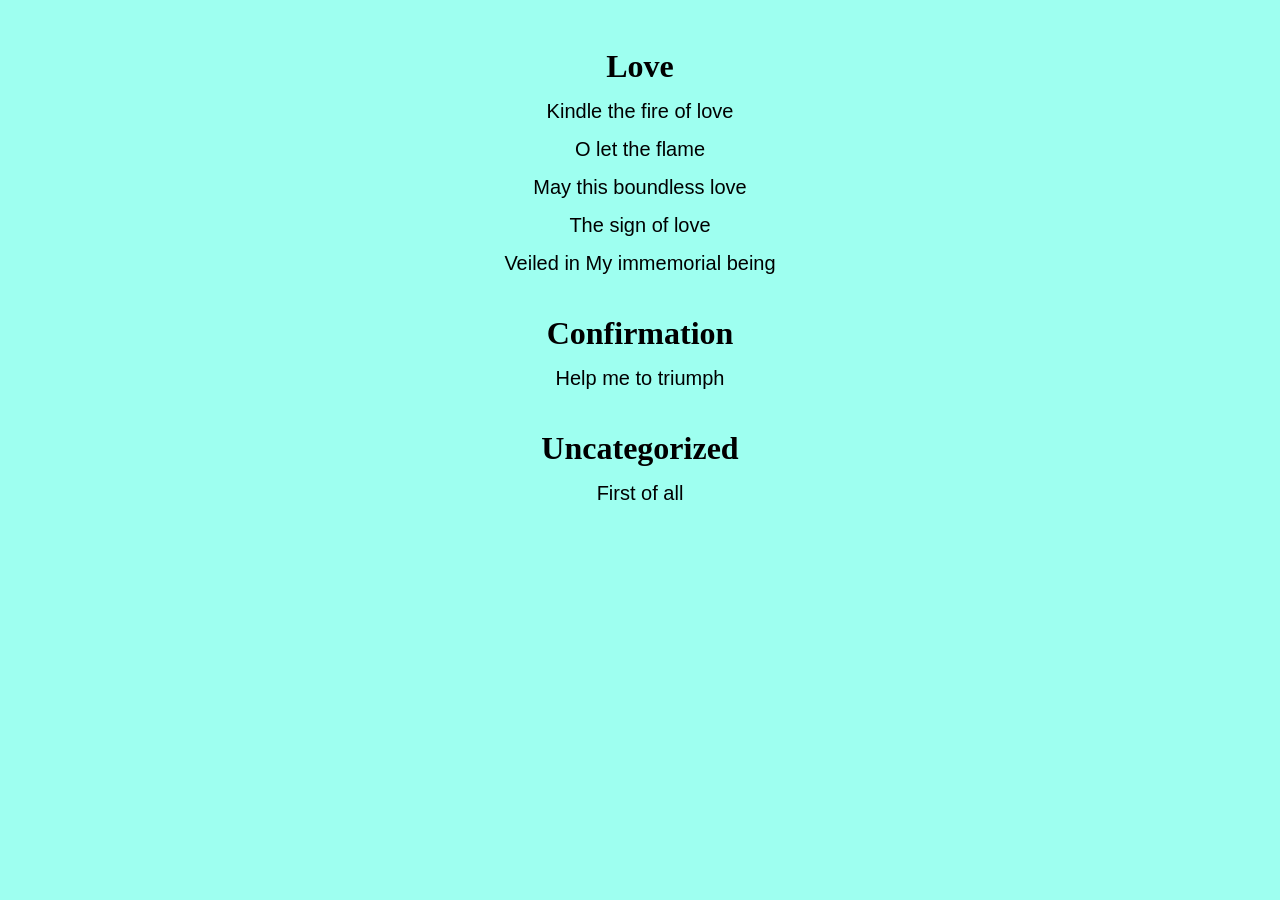
==== bahai_songs.html @ da107218 "added main menu properly" ====
<html>

<head>

    <meta charset="UTF-8" name="viewport" content="width=device-width, initial-scale=1.0">
    <script src="bahai_songs.js"></script>
    <script src="bahai_songs_data.js"></script>
    <link rel="stylesheet" href="bahai_songs.css">

</head>

<body onkeydown="keyPress(event.key)">

    <p id="hideMe">We are sorry, but your page failed to load due to unintended behaviors. Please contact the devs. Error 503</p>

    <div id="mainMenu" style="display: none;"></div>
    <div id="contentDiv"></div>

    <script>pageLoad()</script>

</body>

</html>
---- bahai_songs.css ----
html {
    font-size: 1px;
}

.songOuterDiv {
    display: flex;
    flex-direction: column;
    align-items: center; /* In this case, this is horizontal alignment */

    min-height: 100vh;
    /* padding-top: 20vh; */
    /* box-sizing: border-box; */
}

.songTdColumn {
    vertical-align: top;
    padding: 10rem;
    padding-top: 5rem;
}

.songLyric {
    text-align: center;
    font-size: 20rem;

    margin: 0;
    padding-top: 6rem;
}

/* .repetitions {
    text-align: center;
    margin-top: 0px;
    margin-bottom: 0px;
} */

.bold {
    font-weight: bold;
}

.blankDiv {
    padding-top: 15rem;
}

body {
    background-color: #9EFFF0;
}

.songHeader {
    text-align: center;
    font-size: 32rem;
    margin: 0;
    padding-top: 40rem;
    padding-bottom: 10rem;
}

p {
    font-family: Arial, Helvetica, sans-serif;
}

a {
    text-align: center;
    
    font-size: 16rem;
    padding-bottom: 20rem;
}

/* Main menu */

.mainMenuBtn {
    text-align: center;
    font-size: 20rem;

    margin: 0;
    padding-top: 15rem;
}

.mainMenuHeader {
    text-align: center;
    font-size: 32rem;
    margin: 0;
    padding-top: 40rem;
}

/* Computers */

@media (min-width: 1000px) {
    p {
        font-size: 30rem;
    }

    /* .songOuterDiv {
    } */
}
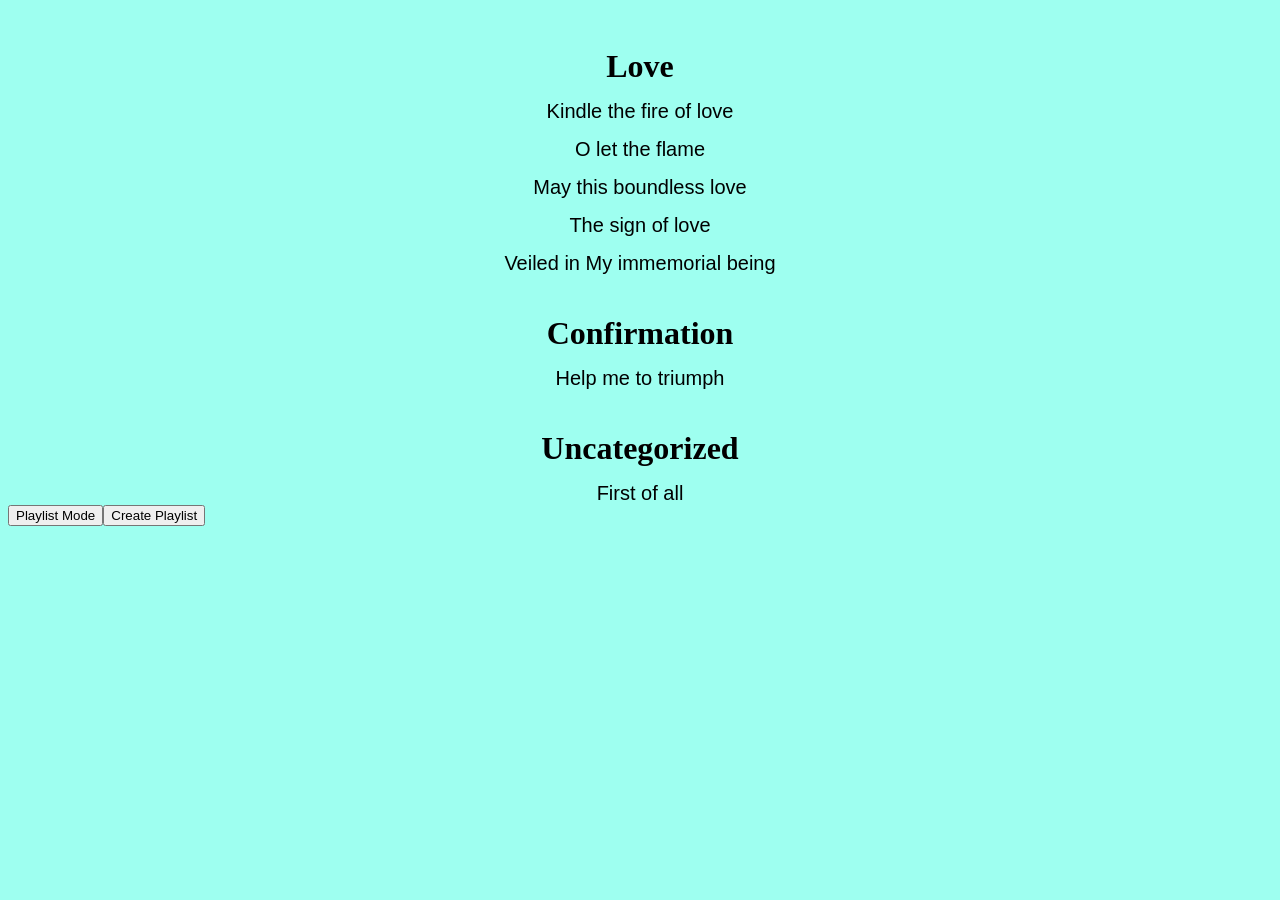
==== commit dde8c9ed: "split js into helper+main, renamed data.js" ====
--- a/bahai_songs.html
+++ b/bahai_songs.html
@@ -3,8 +3,9 @@
 <head>
 
     <meta charset="UTF-8" name="viewport" content="width=device-width, initial-scale=1.0">
-    <script src="bahai_songs.js"></script>
-    <script src="bahai_songs_data.js"></script>
+    <script src="main.js"></script>
+    <script src="helper.js"></script>
+    <script src="data.js"></script>
     <link rel="stylesheet" href="bahai_songs.css">
 
 </head>
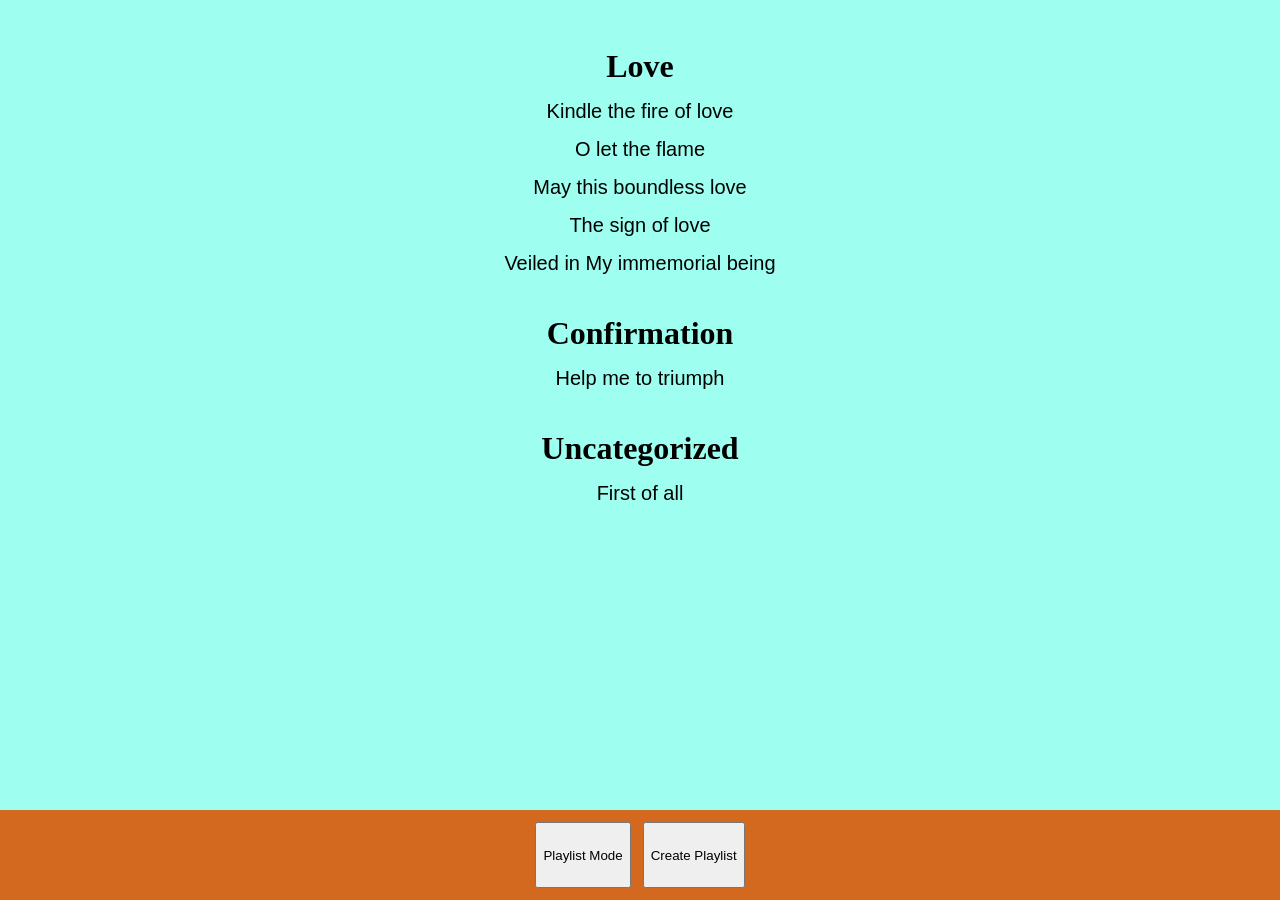
==== commit 3556f612: "heavy behind-the-scenes changes; added footer This should help a lot with future-proofing, and hopef" ====
--- a/bahai_songs.html
+++ b/bahai_songs.html
@@ -12,10 +12,14 @@
 
 <body onkeydown="keyPress(event.key)">
 
-    <p id="hideMe">We are sorry, but your page failed to load due to unintended behaviors. Please contact the devs. Error 503</p>
-
-    <div id="mainMenu" style="display: none;"></div>
+    <div id="mainMenu" class="hide"></div>
     <div id="contentDiv"></div>
+    <footer class="footer" id="footer">
+        <button id="mainMenuPlaylistStartBtn" onclick="playlistStart()">Playlist Mode</button>
+        <button id="mainMenuPlaylistCreateBtn" onclick="playlistCreateStart()">Create Playlist</button>
+        <button id="mainMenuPlaylistFinishBtn" onclick="playlistCreateFinish()">Save Playlist</button>
+        <button id="mainMenuReturnHomeBtn" onclick="returnHome()">Home</button>
+    </footer>
 
     <script>pageLoad()</script>
 
--- a/bahai_songs.css
+++ b/bahai_songs.css
@@ -7,7 +7,7 @@
     flex-direction: column;
     align-items: center; /* In this case, this is horizontal alignment */
 
-    min-height: 100vh;
+    min-height: 90%;
     /* padding-top: 20vh; */
     /* box-sizing: border-box; */
 }
@@ -80,6 +80,22 @@
     padding-top: 40rem;
 }
 
+.footer {
+    position: fixed;
+    bottom: 0;
+    left: 0;
+    width: 100%;
+    height: 10%;
+
+    box-sizing: border-box;
+    background-color: chocolate;
+    padding: 12rem 16rem;
+
+    display: flex;
+    justify-content: center;
+    gap: 12rem;
+}
+
 /* Computers */
 
 @media (min-width: 1000px) {
@@ -89,4 +105,8 @@
 
     /* .songOuterDiv {
     } */
+}
+
+.hide {
+    display: none;
 }
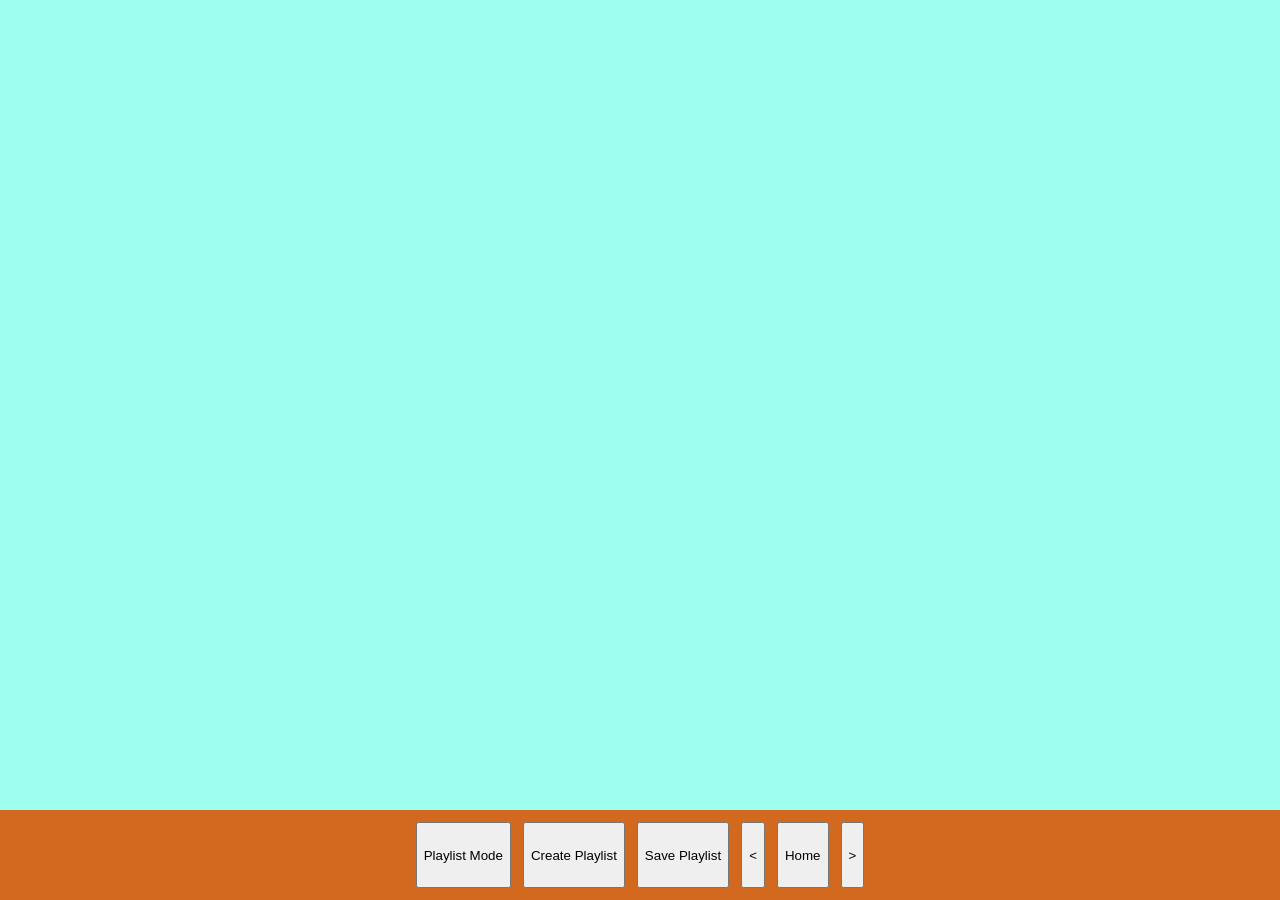
==== commit 5ef38291: "wip forward/back buttons for playlist (likely bugs)" ====
--- a/bahai_songs.html
+++ b/bahai_songs.html
@@ -18,7 +18,9 @@
         <button id="mainMenuPlaylistStartBtn" onclick="playlistStart()">Playlist Mode</button>
         <button id="mainMenuPlaylistCreateBtn" onclick="playlistCreateStart()">Create Playlist</button>
         <button id="mainMenuPlaylistFinishBtn" onclick="playlistCreateFinish()">Save Playlist</button>
+        <button id="mainMenuPlaylistBack" onclick="playlistAdvance(-1)"><</button>
         <button id="mainMenuReturnHomeBtn" onclick="returnHome()">Home</button>
+        <button id="mainMenuPlaylistForward" onclick="playlistAdvance(1)">></button>
     </footer>
 
     <script>pageLoad()</script>
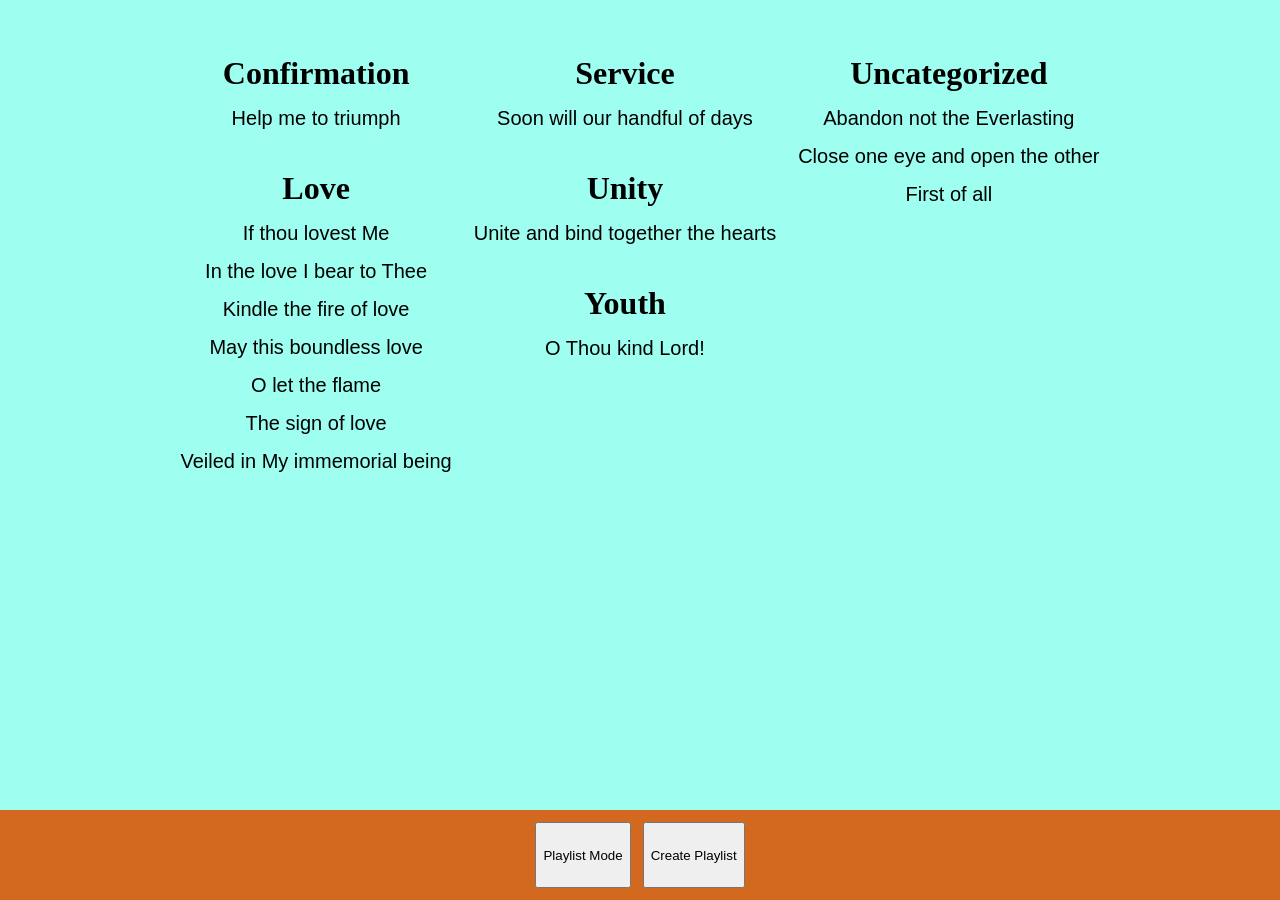
==== commit 93898cd0: "added columns to PC's main menu, misc changes many smaller changes that aren't 100% tested. just com" ====
--- a/bahai_songs.html
+++ b/bahai_songs.html
@@ -12,7 +12,7 @@
 
 <body onkeydown="keyPress(event.key)">
 
-    <div id="mainMenu" class="hide"></div>
+    <div id="mainMenu" class="outerDiv hide"></div>
     <div id="contentDiv"></div>
     <footer class="footer" id="footer">
         <button id="mainMenuPlaylistStartBtn" onclick="playlistStart()">Playlist Mode</button>
--- a/bahai_songs.css
+++ b/bahai_songs.css
@@ -2,12 +2,12 @@
     font-size: 1px;
 }
 
-.songOuterDiv {
+.outerDiv {
     display: flex;
     flex-direction: column;
     align-items: center; /* In this case, this is horizontal alignment */
 
-    min-height: 90%;
+    height: 90%;
     /* padding-top: 20vh; */
     /* box-sizing: border-box; */
 }
@@ -42,6 +42,7 @@
 
 body {
     background-color: #9EFFF0;
+    padding-bottom: 15vh;
 }
 
 .songHeader {
@@ -103,7 +104,7 @@
         font-size: 30rem;
     }
 
-    /* .songOuterDiv {
+    /* .outerDiv {
     } */
 }
 
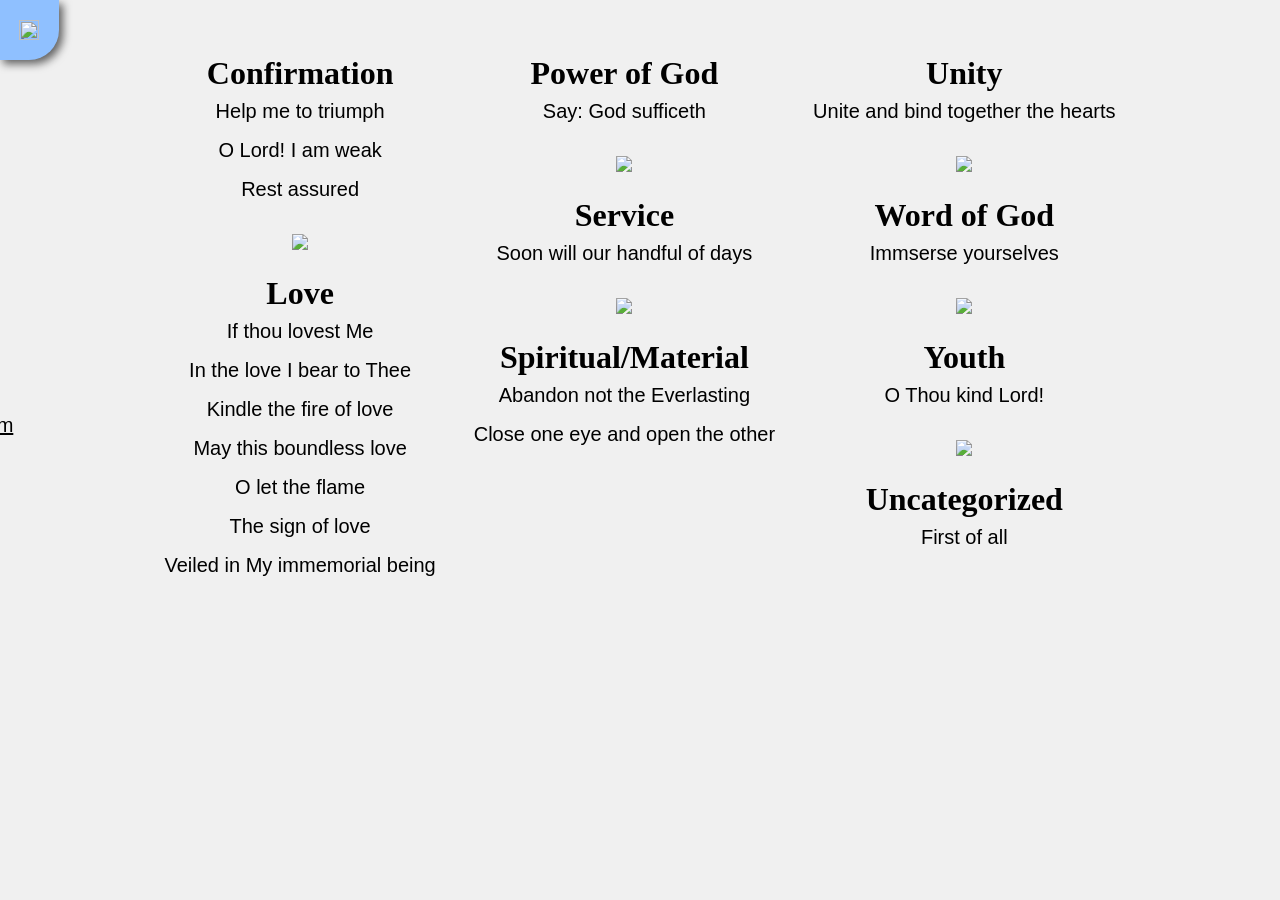
==== commit 61a44d7b: "MASSIVE overhaul of UI. very small bugs pushing in order to show people on Wednesday night for feedb" ====
--- a/bahai_songs.html
+++ b/bahai_songs.html
@@ -14,14 +14,70 @@
 
     <div id="mainMenu" class="outerDiv hide"></div>
     <div id="contentDiv"></div>
+    
+    <input type="checkbox" id="footer-toggle" class="checkbox-toggle-hide">
     <footer class="footer" id="footer">
-        <button id="mainMenuPlaylistStartBtn" onclick="playlistStart()">Playlist Mode</button>
-        <button id="mainMenuPlaylistCreateBtn" onclick="playlistCreateStart()">Create Playlist</button>
-        <button id="mainMenuPlaylistFinishBtn" onclick="playlistCreateFinish()">Save Playlist</button>
-        <button id="mainMenuPlaylistBack" onclick="playlistAdvance(-1)"><</button>
-        <button id="mainMenuReturnHomeBtn" onclick="returnHome()">Home</button>
-        <button id="mainMenuPlaylistForward" onclick="playlistAdvance(1)">></button>
+        <button id="mainMenuPlaylistBack" class="footerBtn" onclick="arrowKey('ArrowLeft')"><</button>
+        <button id="mainMenuReturnHomeBtn" class="footerBtn" onclick="returnHome()">Home</button>
+        <button id="mainMenuPlaylistForward" class="footerBtn" onclick="arrowKey('ArrowRight')">></button>
     </footer>
+    
+    <input type="checkbox" id="sidebar-toggle" class="checkbox-toggle-hide">
+    <label for="sidebar-toggle" class="sidebarToggleBtn" onclick="sidebarOverlay('')">
+        <img src="Images/Settings_Icon.png" alt="Settings" class="icon">
+    </label>
+    <aside id="sidebar">
+        <div class="sidebarDiv" id="sidebarNavigation">
+            <button id="sidebarPlaylistStartBtn" class="sidebarBtn moving" onclick="playlistStart()">Start Playlist</button>
+            <button id="sidebarPlaylistEndBtn" class="sidebarBtn moving" onclick="returnHome()">End Playlist</button>
+            <button id="sidebarPlaylistEditBtn" class="sidebarBtn moving" onclick="updateNavButtons('edit')">Edit Playlist</button>
+            <button id="sidebarPlaylistSaveBtn" class="sidebarBtn moving" onclick="playlistCreateFinish()">Save Changes</button>
+            <button id="sidebarPlaylistCopyBtn" class="sidebarBtn moving" onclick="playlistCopy()">Copy Playlist Link</button>
+            <!-- <button id="sidebarPlaylistCreateBtn" class="sidebarBtn navPlaylistCreateBtn" onclick="playlistCreateStart()">Create Playlist</button> -->
+        </div>
+        <div class="sidebarDiv" id="sidebarPlaylistViewer">
+            <h1 id="playlistViewerIntro" class="sidebarText">Current Playlist:</h1>
+            <div id="sidebarPlaylistViewerOverflow"></div>
+        </div>
+        <div class="sidebarDiv" id="sidebarBottom">
+            <button id="sidebarRequest" class="sidebarBtn" onclick="sidebarOverlay('request')">Request a Song</button>
+            <button id="sidebarAbout" class="sidebarBtn" onclick="sidebarOverlay('about')">About</button>
+            <button id="sidebarShortcuts" class="sidebarBtn pc" onclick="sidebarOverlay('shortcuts')">Keyboard Shortcuts</button>
+            <!-- <button id="sidebarHowTo" class="sidebarBtn" onclick="sidebarOverlay('howto')">How To</button> -->
+        </div>
+    </aside>
+    
+    <div id="sidebarShadow"></div>
+
+    <!-- <aside id="sidebarOverlay-howto" class="sidebarOverlay">
+        <h1 class="songHeader noPadding">How To</h1>
+        <p class="songLyric">Temp</p>
+    </aside> -->
+    <aside id="sidebarOverlay-shortcuts" class="sidebarOverlay">
+        <h1 class="songHeader noPadding">Left/Right Arrow Keys</h1>
+        <p class="songLyric">Switch between songs</p>
+        <h1 class="songHeader">h</h1>
+        <p class="songLyric">Go to homescreen</p>
+        <h1 class="songHeader">Escape</h1>
+        <p class="songLyric">Toggle sidebar menus</p>
+    </aside>
+    <aside id="sidebarOverlay-about" class="sidebarOverlay">
+        <h1 class="songHeader noPadding">About</h1>
+        <p class="songLyric">This website was created to share lyrics to Bahá'í songs sung in devotional spaces.</p>
+        <p class="songLyric">To view similar content in Google-Slide form, see <a href="https://bit.ly/BahaiSongs" target="_blank" class="sansLink">bit.ly/BahaiSongs</a>.</p>
+    </aside>
+    <aside id="sidebarOverlay-request" class="sidebarOverlay">
+        <h1 class="songHeader noPadding">Request a Song</h1>
+        <p class="songLyric">To request to add a song, please email <u>benmaxtennant@gmail.com</u> with the song title, link, and lyrics.</p>
+        <p class="songLyric">Optionally, you can include a video of the song and/or its guitar chords.</p>
+    </aside>
+
+    <input type="checkbox" id="position-indicator-toggle" class="checkbox-toggle-hide">
+    <div id="playlistPositionIndicator">
+        <p class="playlistPositionIndicatorCircle positionIndicatorFilled" onclick="playlistAdvance(-1)">&#8249;</p>
+        <div id="playlistPositionIndicatorCircleDiv"></div>
+        <p class="playlistPositionIndicatorCircle positionIndicatorFilled" onclick="playlistAdvance(1)">&#8250;</p>
+    </div>
 
     <script>pageLoad()</script>
 
--- a/bahai_songs.css
+++ b/bahai_songs.css
@@ -1,3 +1,19 @@
+:root {
+    --sidebar-width: calc(100vw - 55rem);
+    --sidebar-color: #8fc0ff;
+    --sidebar-color-dark: #46a7ff;
+    --sidebar-color-light: #bbd6ff;
+
+    --sidebar-button-disabled-background: #c6dcff;
+    --sidebar-button-disabled-text: #565656;
+
+    --sidebar-overlay-width: calc(100vw - 78rem);
+
+    --footer-color: #0073cd;
+
+    --main-menu-hover: #e0e0e0;
+}
+
 html {
     font-size: 1px;
 }
@@ -5,7 +21,8 @@
 .outerDiv {
     display: flex;
     flex-direction: column;
-    align-items: center; /* In this case, this is horizontal alignment */
+    align-items: center;
+    /* In this case, this is horizontal alignment */
 
     height: 90%;
     /* padding-top: 20vh; */
@@ -16,6 +33,7 @@
     vertical-align: top;
     padding: 10rem;
     padding-top: 5rem;
+    padding-bottom: 13vh;
 }
 
 .songLyric {
@@ -41,8 +59,8 @@
 }
 
 body {
-    background-color: #9EFFF0;
-    padding-bottom: 15vh;
+    background-color: #f0f0f0;
+    margin-bottom: 15vh;
 }
 
 .songHeader {
@@ -59,11 +77,30 @@
 
 a {
     text-align: center;
-    
+
     font-size: 16rem;
     padding-bottom: 20rem;
 }
 
+.sansLink {
+    font-size: 20rem;
+    font-family: Arial, Helvetica, sans-serif;
+    color: black;
+}
+
+.mainMenuThemeDiv {
+    display: flex;
+    flex-direction: column;
+
+    align-items: center;
+}
+
+.greenDivider {
+    max-width: 150rem;
+
+    margin: 25rem;
+}
+
 /* Main menu */
 
 .mainMenuBtn {
@@ -71,43 +108,419 @@
     font-size: 20rem;
 
     margin: 0;
-    padding-top: 15rem;
+    padding: 8rem;
+
+    border-radius: 10rem;
+
+    cursor: pointer;
+}
+
+.mainMenuBtn:hover {
+    background: var(--main-menu-hover);
 }
 
 .mainMenuHeader {
     text-align: center;
     font-size: 32rem;
     margin: 0;
+}
+
+#mainMenu {
     padding-top: 40rem;
 }
 
 .footer {
     position: fixed;
-    bottom: 0;
+    bottom: -10vh;
     left: 0;
-    width: 100%;
-    height: 10%;
+    width: 100vw;
+    height: 10vh;
+
+    transition: bottom 0.3s ease;
 
     box-sizing: border-box;
-    background-color: chocolate;
     padding: 12rem 16rem;
+
+    background-color: var(--footer-color);
+    border-top: 3rem solid black;
 
     display: flex;
     justify-content: center;
     gap: 12rem;
 }
 
-/* Computers */
-
-@media (min-width: 1000px) {
-    p {
-        font-size: 30rem;
+#footer-toggle:checked~.footer {
+    bottom: 0;
+}
+
+.footerBtn {
+    border: 2rem solid black;
+    border-radius: 10rem;
+    background: var(--sidebar-color-dark);
+
+    font-size: 20rem;
+
+    cursor: pointer;
+}
+
+.footerBtn:hover {
+    background: var(--footer-color);
+}
+
+#playlistPositionIndicator {
+    position: fixed;
+    transition: bottom 0.2s ease;
+
+    bottom: -3vh;
+    margin: 0;
+
+    left: 50%;
+    transform: translateX(-50%);
+    text-align: center;
+
+    display: flex;
+    flex-direction: row;
+}
+
+#playlistPositionIndicatorCircleDiv {
+    display: flex;
+    flex-direction: row;
+}
+
+.playlistPositionIndicatorCircle {
+    margin: 0;
+
+    width: 22rem;
+    aspect-ratio: 1;
+    font: 40rem;
+
+    cursor: default;
+}
+
+.positionIndicatorFilled {
+    cursor: pointer;
+}
+
+.positionIndicatorFilled:hover {
+    background: var(--main-menu-hover);
+}
+
+#position-indicator-toggle:checked~#playlistPositionIndicator {
+    bottom: 10vh;
+}
+
+/* Sidebar */
+
+#sidebar {
+    position: fixed;
+    top: 0;
+    left: 0;
+
+    width: var(--sidebar-width);
+    height: 100vh;
+    padding-left: 0;
+
+    background: var(--sidebar-color);
+    z-index: 100;
+
+    transform: translateX(calc(0px - var(--sidebar-width)));
+    transition: transform 0.3s ease;
+}
+
+.sidebarDiv {
+    margin-left: 10rem;
+    margin-right: 10rem;
+
+    display: flex;
+    flex-direction: column;
+}
+
+#sidebarNavigation {
+    height: 20vh;
+
+    align-items: center;
+
+    overflow: auto;
+}
+
+#sidebarPlaylistViewer {
+    height: 60vh;
+
+    align-items: center;
+}
+
+#sidebarPlaylistViewerOverflow {
+    overflow: auto;
+    border: 3rem solid black;
+    border-radius: 12rem;
+}
+
+#sidebarBottom {
+    height: 20vh;
+
+    overflow: auto;
+
+    display: flex;
+    flex-direction: column-reverse;
+    align-items: center;
+    justify-content: center;
+}
+
+.sidebarBtn {
+    width: 80%;
+    text-align: center;
+
+    margin-top: 15rem;
+    padding: 0;
+
+    border: 2rem solid black;
+    border-radius: 10rem;
+    background: var(--sidebar-color-dark);
+
+    font-size: 20rem;
+
+    cursor: pointer;
+}
+
+.sidebarBtn.moving {
+    position: fixed;
+    width: calc((var(--sidebar-width) - 20rem) * 0.8);
+
+    left: -20vw;
+    transition: left 0.3s ease;
+}
+
+.sidebarBtn.moving.open {
+    left: calc((var(--sidebar-width) - 20rem) * 0.1 + 10rem);
+}
+
+#sidebarPlaylistEditBtn {
+    top: 42rem;
+}
+
+#sidebarPlaylistSaveBtn {
+    top: 42rem;
+}
+
+#sidebarPlaylistCopyBtn {
+    top: 84rem;
+}
+
+.sidebarBtn:not(:disabled):hover {
+    background: var(--sidebar-color);
+}
+
+.sidebarBtn:disabled {
+    background: var(--sidebar-color);
+    color: var(--sidebar-button-disabled-text);
+    cursor: not-allowed;
+}
+
+.sidebarText {
+    font-size: 32rem;
+    color: black;
+
+    text-align: center;
+
+    margin: 0;
+}
+
+.icon {
+    width: 20rem;
+    height: 20rem;
+    object-fit: contain;
+}
+
+#sidebarShadow {
+    position: fixed;
+
+    height: 100vh;
+    width: 20vw;
+    top: 0;
+    left: -20vw;
+
+    z-index: 50;
+
+    transition: left 0.3s ease;
+}
+
+#sidebar-toggle:checked ~ #sidebarShadow {
+    left: 0;
+    box-shadow: 4rem 0 8rem rgba(0, 0, 0, 0.6);
+}
+
+/* Toggle button */
+.sidebarToggleBtn {
+    position: fixed;
+    top: 0;
+    left: -1rem;
+
+    background: var(--sidebar-color);
+    border-bottom-right-radius: 30rem;
+    box-shadow: 4rem 4rem 8rem rgba(0, 0, 0, 0.6);
+
+    padding: 20rem 20rem;
+    cursor: pointer;
+
+    transition: transform 0.3s ease;
+    z-index: 75;
+}
+
+/* When checkbox is checked */
+#sidebar-toggle:checked ~ #sidebar {
+    transform: translateX(0);
+    /* box-shadow: 4rem 0 8rem rgba(0, 0, 0, 0.6); */
+}
+
+#sidebar-toggle:checked ~ .sidebarToggleBtn {
+    transform: translateX(var(--sidebar-width));
+}
+
+/* .sidebarToggleBtn:hover {
+    background: #0073cd;
+} */
+
+.sidebarOverlay {
+    position: fixed;
+    top: 20vh;
+    left: calc(-6rem - var(--sidebar-overlay-width));
+
+    width: var(--sidebar-overlay-width);
+    height: 60vh;
+
+    background: var(--sidebar-color-dark);
+    z-index: 200;
+
+    border: 3rem solid black;
+    border-radius: 12rem;
+
+    display: flex;
+    flex-direction: column;
+    justify-content: center;
+
+    transition: left 0.25s ease;
+}
+
+.sidebarOverlay.open {
+    left: 10rem;
+}
+
+/* #sidebar {
+    position: fixed;
+    top: 0;
+    left: 0;
+
+    width: var(--sidebar-width);
+    height: 100vh;
+    padding-left: 0;
+
+    background: var(--sidebar-color);
+    z-index: 100;
+
+    transform: translateX(calc(0px - var(--sidebar-width)));
+    transition: transform 0.3s ease;
+} */
+
+/* Stuff regarding playlistViewer */
+
+.playlistViewerRow {
+    display: flex;
+    flex-direction: row;
+    align-items: center;
+    text-align: center;
+
+    padding-top: 8rem;
+    padding-bottom: 8rem;
+    padding-left: 4rem;
+    padding-right: 4rem;
+}
+
+.playlistViewerRow.alternating {
+    background: var(--sidebar-color-light);
+}
+
+.playlistViewerRow.edit {
+    padding-right: 0;
+}
+
+.playlistViewerRow p {
+    font-size: 22rem;
+    color: black;
+
+    width: 100%;
+    margin: 0;
+}
+
+.playlistViewerRow.edit p {
+    width: 80%
+}
+
+.playlistViewerRow button {
+    width: 20%;
+    aspect-ratio: 1 / 1;
+
+    background: none;
+    border: none;
+    border-radius: 100%;
+
+    padding: 0;
+
+    cursor: pointer;
+
+    display: none;
+}
+
+.playlistViewerRow.edit button {
+    display: block;
+}
+
+.playlistViewerRow button:hover {
+    background: var(--sidebar-color-dark);
+    /* rgba(0, 159, 255, 0.1); */
+}
+
+.playlistViewerRow img {
+    max-width: 50%;
+    aspect-ratio: 1 / 1;
+}
+
+.dragging {
+    opacity: 0;
+}
+
+.dropAbove {
+    border-top: 3rem solid black;
+}
+
+.dropBelow {
+    border-bottom: 3rem solid black;
+}
+
+
+/* Leave at bottom of CSS page */
+
+@media (min-width: 600px) {
+    :root {
+        --sidebar-width: 20vw;
+        --sidebar-overlay-width: calc(20vw - 23rem);
     }
-
-    /* .outerDiv {
-    } */
+}
+
+@media (max-width: 599px) {
+    .pc {
+        display: none;
+    }
 }
 
 .hide {
     display: none;
+}
+
+.checkbox-toggle-hide {
+    display: none
+        /* Comment this section to show checkboxes for testing purposes */
+}
+
+.noPadding {
+    padding: 0;
 }
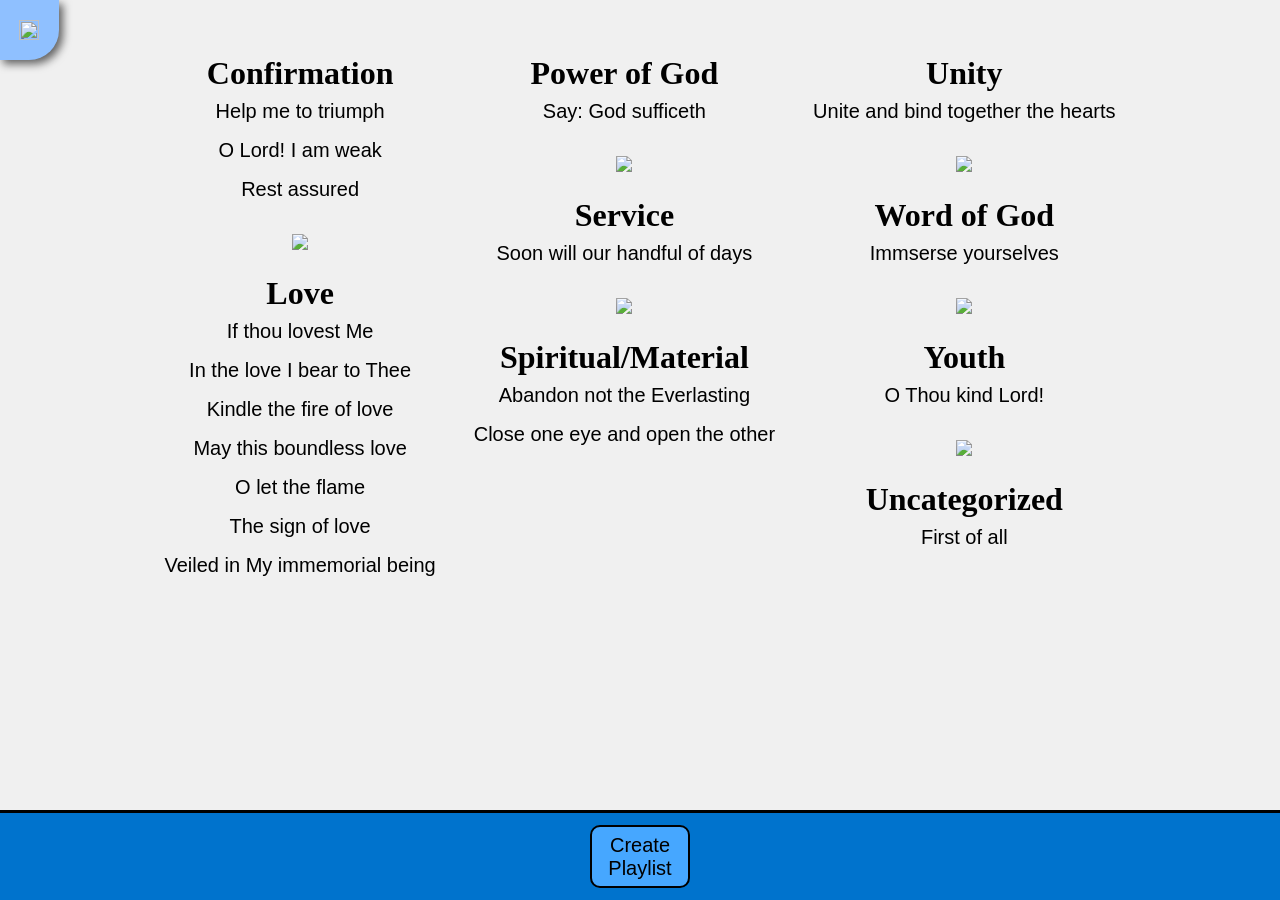
==== commit 94a9dcfd: "test currently, playlistViewer is super broken, but I want to test it without risking breaking it fu" ====
--- a/bahai_songs.html
+++ b/bahai_songs.html
@@ -17,32 +17,33 @@
     
     <input type="checkbox" id="footer-toggle" class="checkbox-toggle-hide">
     <footer class="footer" id="footer">
-        <button id="mainMenuPlaylistBack" class="footerBtn" onclick="arrowKey('ArrowLeft')"><</button>
-        <button id="mainMenuReturnHomeBtn" class="footerBtn" onclick="returnHome()">Home</button>
-        <button id="mainMenuPlaylistForward" class="footerBtn" onclick="arrowKey('ArrowRight')">></button>
+        <button id="footerPlaylistBack" class="footerBtn" onclick="arrowKey('ArrowLeft')"><</button>
+        <button id="footerReturnHomeBtn" class="footerBtn" onclick="returnHome()">Home</button>
+        <button id="footerPlaylistForward" class="footerBtn" onclick="arrowKey('ArrowRight')">></button>
+        <button id="footerPlaylistStart" class="footerBtn" onclick="playlistStart()">Start Playlist</button>
+        <button id="footerPlaylistEdit" class="footerBtn" onclick="playlistEdit()">Create Playlist</button>
     </footer>
     
-    <input type="checkbox" id="sidebar-toggle" class="checkbox-toggle-hide">
-    <label for="sidebar-toggle" class="sidebarToggleBtn" onclick="sidebarOverlay('')">
+    <label for="sidebar-toggle" id="sidebarToggleBtn" onclick="setSidebarVisibility('toggle')">
         <img src="Images/Settings_Icon.png" alt="Settings" class="icon">
     </label>
     <aside id="sidebar">
-        <div class="sidebarDiv" id="sidebarNavigation">
-            <button id="sidebarPlaylistStartBtn" class="sidebarBtn moving" onclick="playlistStart()">Start Playlist</button>
-            <button id="sidebarPlaylistEndBtn" class="sidebarBtn moving" onclick="returnHome()">End Playlist</button>
-            <button id="sidebarPlaylistEditBtn" class="sidebarBtn moving" onclick="updateNavButtons('edit')">Edit Playlist</button>
-            <button id="sidebarPlaylistSaveBtn" class="sidebarBtn moving" onclick="playlistCreateFinish()">Save Changes</button>
-            <button id="sidebarPlaylistCopyBtn" class="sidebarBtn moving" onclick="playlistCopy()">Copy Playlist Link</button>
-            <!-- <button id="sidebarPlaylistCreateBtn" class="sidebarBtn navPlaylistCreateBtn" onclick="playlistCreateStart()">Create Playlist</button> -->
-        </div>
         <div class="sidebarDiv" id="sidebarPlaylistViewer">
             <h1 id="playlistViewerIntro" class="sidebarText">Current Playlist:</h1>
             <div id="sidebarPlaylistViewerOverflow"></div>
+            <div class="sidebarBtnVertical">
+                <button id="sidebarPlaylistEditBtn" class="sidebarBtn moving" onclick="playlistEdit()">Edit Playlist</button>
+                <button id="sidebarPlaylistSaveBtn" class="sidebarBtn moving" onclick="playlistSave()">Done Editing</button>
+            </div>
+            <div class="sidebarBtnVertical">
+                <button id="sidebarPlaylistCopyBtn" class="sidebarBtn moving" onclick="playlistCopy()">Copy Playlist Link</button>
+            </div>
+            <!-- <button id="sidebarPlaylistCreateBtn" class="sidebarBtn navPlaylistCreateBtn" onclick="playlistCreateStart()">Create Playlist</button> -->
         </div>
         <div class="sidebarDiv" id="sidebarBottom">
-            <button id="sidebarRequest" class="sidebarBtn" onclick="sidebarOverlay('request')">Request a Song</button>
-            <button id="sidebarAbout" class="sidebarBtn" onclick="sidebarOverlay('about')">About</button>
-            <button id="sidebarShortcuts" class="sidebarBtn pc" onclick="sidebarOverlay('shortcuts')">Keyboard Shortcuts</button>
+            <button id="sidebar-request" class="sidebarBtn wide" onclick="sidebarOverlay('request')">Request a Song</button>
+            <button id="sidebar-about" class="sidebarBtn wide" onclick="sidebarOverlay('about')">About</button>
+            <button id="sidebar-shortcuts" class="sidebarBtn pc wide" onclick="sidebarOverlay('shortcuts')">Keyboard Shortcuts</button>
             <!-- <button id="sidebarHowTo" class="sidebarBtn" onclick="sidebarOverlay('howto')">How To</button> -->
         </div>
     </aside>
@@ -68,15 +69,14 @@
     </aside>
     <aside id="sidebarOverlay-request" class="sidebarOverlay">
         <h1 class="songHeader noPadding">Request a Song</h1>
-        <p class="songLyric">To request to add a song, please email <u>benmaxtennant@gmail.com</u> with the song title, link, and lyrics.</p>
+        <p class="songLyric">To request to add a song, please email <u>benmaxtennant<wbr>@gmail.com</u> with the song title, link, and lyrics.</p>
         <p class="songLyric">Optionally, you can include a video of the song and/or its guitar chords.</p>
     </aside>
 
-    <input type="checkbox" id="position-indicator-toggle" class="checkbox-toggle-hide">
-    <div id="playlistPositionIndicator">
-        <p class="playlistPositionIndicatorCircle positionIndicatorFilled" onclick="playlistAdvance(-1)">&#8249;</p>
-        <div id="playlistPositionIndicatorCircleDiv"></div>
-        <p class="playlistPositionIndicatorCircle positionIndicatorFilled" onclick="playlistAdvance(1)">&#8250;</p>
+    <div id="positionIndicator">
+        <p class="positionIndicatorCircle left filled" onclick="playlistAdvance(-1)">&#8249;</p>
+        <div id="positionIndicatorDiv"></div>
+        <p class="positionIndicatorCircle right filled" onclick="playlistAdvance(1)">&#8250;</p>
     </div>
 
     <script>pageLoad()</script>
--- a/bahai_songs.css
+++ b/bahai_songs.css
@@ -14,6 +14,8 @@
     --main-menu-hover: #e0e0e0;
 }
 
+/* //////////////////////////////// Songs //////////////////////////////// */
+
 html {
     font-size: 1px;
 }
@@ -101,7 +103,7 @@
     margin: 25rem;
 }
 
-/* Main menu */
+/* ////////////////////////////// Main Menu ////////////////////////////// */
 
 .mainMenuBtn {
     text-align: center;
@@ -127,7 +129,23 @@
 
 #mainMenu {
     padding-top: 40rem;
-}
+    transition: 0.3s ease;
+    overflow: auto;
+}
+
+#mainMenu.sidebarPadding {
+    padding-left: calc(var(--sidebar-width));
+}
+
+#contentDiv {
+    transition: 0.3s ease;
+}
+
+#contentDiv.sidebarPadding {
+    padding-left: calc(var(--sidebar-width));
+}
+
+/* //////////////////////////////// Footer /////////////////////////////// */
 
 .footer {
     position: fixed;
@@ -161,17 +179,21 @@
     font-size: 20rem;
 
     cursor: pointer;
+
+    width: 100rem;
 }
 
 .footerBtn:hover {
     background: var(--footer-color);
 }
 
-#playlistPositionIndicator {
+/* ////////////////////////// Position Indicator ///////////////////////// */
+
+#positionIndicator {
     position: fixed;
     transition: bottom 0.2s ease;
 
-    bottom: -3vh;
+    bottom: -5vh;
     margin: 0;
 
     left: 50%;
@@ -182,34 +204,47 @@
     flex-direction: row;
 }
 
-#playlistPositionIndicatorCircleDiv {
+#positionIndicator.open {
+    bottom: 10vh;
+}
+
+#positionIndicatorDiv {
     display: flex;
     flex-direction: row;
 }
 
-.playlistPositionIndicatorCircle {
-    margin: 0;
-
-    width: 22rem;
+.positionIndicatorCircle {
+    margin: 0;
+
+    width: 30rem;
+    height: auto;
     aspect-ratio: 1;
-    font: 40rem;
+    font-size: 32rem;
 
     cursor: default;
 }
 
-.positionIndicatorFilled {
+.positionIndicatorCircle.filled {
     cursor: pointer;
 }
 
-.positionIndicatorFilled:hover {
+.positionIndicatorCircle.filled:hover {
     background: var(--main-menu-hover);
 }
 
-#position-indicator-toggle:checked~#playlistPositionIndicator {
-    bottom: 10vh;
-}
-
-/* Sidebar */
+.positionIndicatorCircle.left {
+    padding-bottom: 2rem;
+    border-top-left-radius: 15rem;
+    border-bottom-left-radius: 15rem;
+}
+
+.positionIndicatorCircle.right {
+    padding-bottom: 2rem;
+    border-top-right-radius: 15rem;
+    border-bottom-right-radius: 15rem;
+}
+
+/* /////////////////////////////// Sidebar /////////////////////////////// */
 
 #sidebar {
     position: fixed;
@@ -227,6 +262,10 @@
     transition: transform 0.3s ease;
 }
 
+#sidebar.open {
+    transform: translateX(0);
+}
+
 .sidebarDiv {
     margin-left: 10rem;
     margin-right: 10rem;
@@ -235,24 +274,19 @@
     flex-direction: column;
 }
 
-#sidebarNavigation {
-    height: 20vh;
+#sidebarPlaylistViewer {
+    height: 80vh;
 
     align-items: center;
 
-    overflow: auto;
-}
-
-#sidebarPlaylistViewer {
-    height: 60vh;
-
-    align-items: center;
+    padding-top: 20rem;
 }
 
 #sidebarPlaylistViewerOverflow {
     overflow: auto;
     border: 3rem solid black;
     border-radius: 12rem;
+    width: 100%;
 }
 
 #sidebarBottom {
@@ -266,6 +300,10 @@
     justify-content: center;
 }
 
+.sidebarBtnVertical {
+    background: red;
+}
+
 .sidebarBtn {
     width: 80%;
     text-align: center;
@@ -283,7 +321,7 @@
 }
 
 .sidebarBtn.moving {
-    position: fixed;
+    position: absolute;
     width: calc((var(--sidebar-width) - 20rem) * 0.8);
 
     left: -20vw;
@@ -294,16 +332,8 @@
     left: calc((var(--sidebar-width) - 20rem) * 0.1 + 10rem);
 }
 
-#sidebarPlaylistEditBtn {
-    top: 42rem;
-}
-
-#sidebarPlaylistSaveBtn {
-    top: 42rem;
-}
-
-#sidebarPlaylistCopyBtn {
-    top: 84rem;
+.sidebarBtnVertical {
+    height: 42rem;
 }
 
 .sidebarBtn:not(:disabled):hover {
@@ -344,13 +374,13 @@
     transition: left 0.3s ease;
 }
 
-#sidebar-toggle:checked ~ #sidebarShadow {
+#sidebarShadow.open {
     left: 0;
     box-shadow: 4rem 0 8rem rgba(0, 0, 0, 0.6);
 }
 
 /* Toggle button */
-.sidebarToggleBtn {
+#sidebarToggleBtn {
     position: fixed;
     top: 0;
     left: -1rem;
@@ -366,24 +396,14 @@
     z-index: 75;
 }
 
-/* When checkbox is checked */
-#sidebar-toggle:checked ~ #sidebar {
-    transform: translateX(0);
-    /* box-shadow: 4rem 0 8rem rgba(0, 0, 0, 0.6); */
-}
-
-#sidebar-toggle:checked ~ .sidebarToggleBtn {
+#sidebarToggleBtn.open {
     transform: translateX(var(--sidebar-width));
 }
-
-/* .sidebarToggleBtn:hover {
-    background: #0073cd;
-} */
 
 .sidebarOverlay {
     position: fixed;
     top: 20vh;
-    left: calc(-6rem - var(--sidebar-overlay-width));
+    left: calc(-20rem - var(--sidebar-overlay-width));
 
     width: var(--sidebar-overlay-width);
     height: 60vh;
@@ -394,6 +414,10 @@
     border: 3rem solid black;
     border-radius: 12rem;
 
+    /* Todo: add this padding without making the box overflow on thin pc screens */
+    /* padding-left: 10rem; */
+    /* padding-right: 10rem; */
+
     display: flex;
     flex-direction: column;
     justify-content: center;
@@ -402,32 +426,34 @@
 }
 
 .sidebarOverlay.open {
-    left: 10rem;
-}
-
-/* #sidebar {
-    position: fixed;
-    top: 0;
-    left: 0;
-
-    width: var(--sidebar-width);
-    height: 100vh;
-    padding-left: 0;
-
-    background: var(--sidebar-color);
-    z-index: 100;
-
-    transform: translateX(calc(0px - var(--sidebar-width)));
-    transition: transform 0.3s ease;
-} */
+    left: 7rem;
+}
+
+.sidebarBtn.highlighted {
+    color: gold;
+    border-color: gold;
+    box-shadow: 0 0 10rem rgba(255, 215, 0, 0.6);
+    background-color: var(--sidebar-color);
+    font-weight: bold;
+}
+
+.sidebarBtn.wide {
+    width: 100%;
+}
 
 /* Stuff regarding playlistViewer */
+
+#playlistViewerIntro {
+    padding-bottom: 4rem;
+}
 
 .playlistViewerRow {
     display: flex;
     flex-direction: row;
     align-items: center;
     text-align: center;
+
+    min-height: 52rem;
 
     padding-top: 8rem;
     padding-bottom: 8rem;
@@ -475,8 +501,7 @@
 }
 
 .playlistViewerRow button:hover {
-    background: var(--sidebar-color-dark);
-    /* rgba(0, 159, 255, 0.1); */
+    background: #b2b2b2;
 }
 
 .playlistViewerRow img {
@@ -484,8 +509,14 @@
     aspect-ratio: 1 / 1;
 }
 
-.dragging {
+.playlistViewerRow.dragging {
+    border: 3px solid gold;
+}
+
+.playlistViewerRow.dragging p {
+    /* color: #00000000; */
     opacity: 0;
+    /* border-radius: 0; */
 }
 
 .dropAbove {
@@ -496,13 +527,16 @@
     border-bottom: 3rem solid black;
 }
 
-
-/* Leave at bottom of CSS page */
+/* .purple {
+    background: purple;
+} */
+
+/* ///////////////////// Leave at bottom of CSS page ///////////////////// */
 
 @media (min-width: 600px) {
     :root {
         --sidebar-width: 20vw;
-        --sidebar-overlay-width: calc(20vw - 23rem);
+        --sidebar-overlay-width: calc(20vw - 20rem);
     }
 }
 
@@ -516,6 +550,14 @@
     display: none;
 }
 
+.doubleHide {
+    display: none;
+}
+
+.dragHide {
+    height: 0;
+}
+
 .checkbox-toggle-hide {
     display: none
         /* Comment this section to show checkboxes for testing purposes */
